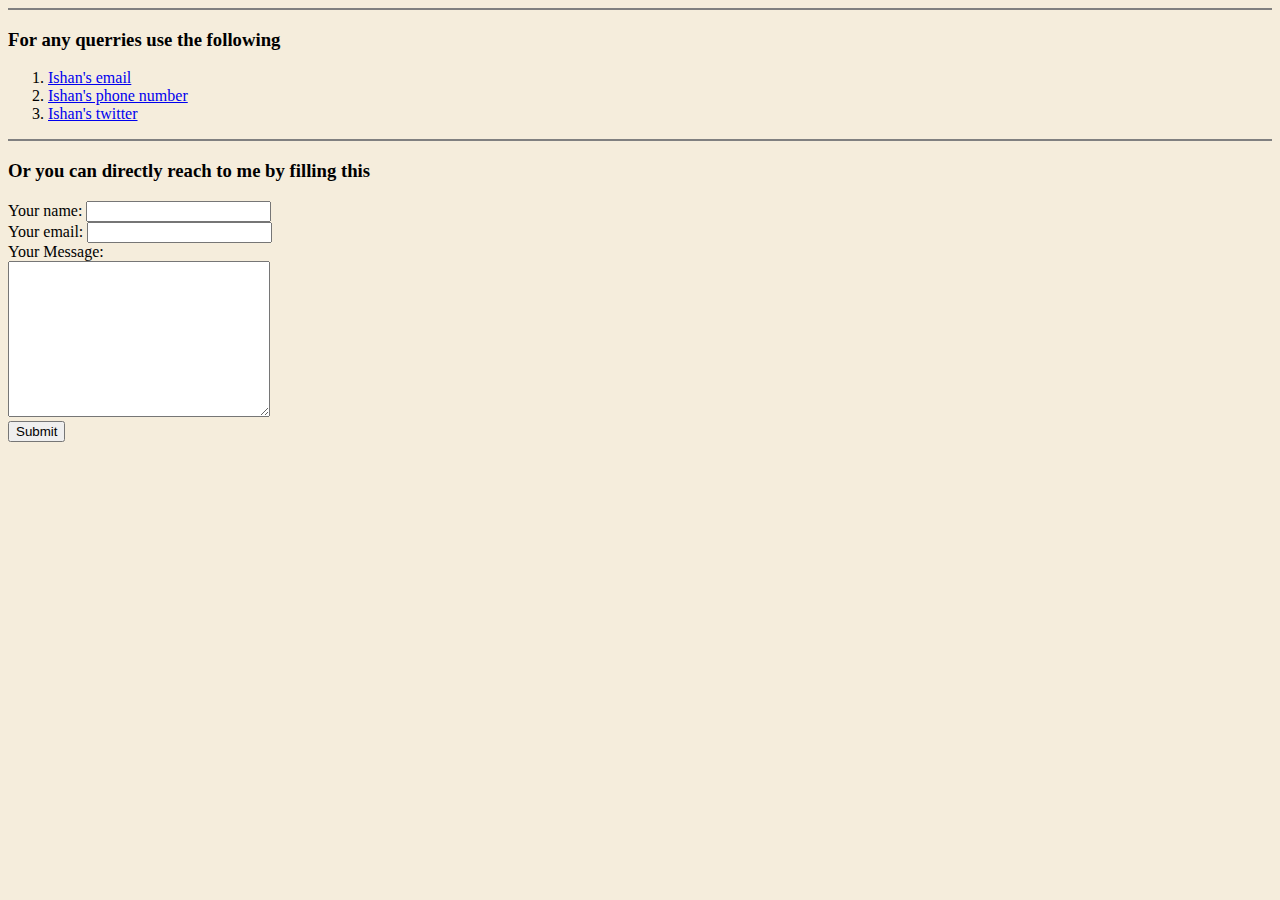
==== Contact me.html @ 2dbd37b2 "Add initial CV website files" ====
<!DOCTYPE html>
<html lang="en">

<head>
    <meta charset="UTF-8">
    <meta http-equiv="X-UA-Compatible" content="IE=edge">
    <meta name="viewport" content="width=device-width, initial-scale=1.0">
    <title>Contact Ishan</title>
</head>

<body style="background-color:#f5eddc">
    <hr noshade>
    <h3>For any querries use the following</h3>
    <p>
    <ol>
        <li><a href="mailto:hemnaniishan@gmail.com">Ishan's email</a></li>
        <li><a href="tel:+919024335930">Ishan's phone number</a></li>
        <li><a href="https://twitter.com/hemnani_ishan">Ishan's twitter</a></li>

    </ol>
    </p>
    <hr noshade>
    <h3>Or you can directly reach to me by filling this</h3>
    <form action="mailto:hemnaniishan@gmail.com" method="post" enctype="text/plain">
        <label>Your name:</label>
        <input type="text" name="Your Name"><br>
        <label>Your email:</label>
        <input type="email" name="Your Email"><br>
        <label for="">Your Message:</label><br>
        <textarea name="Your Message" id="" cols="30" rows="10"></textarea><br>
        <input type="submit">

    </form>
</body>

</html>
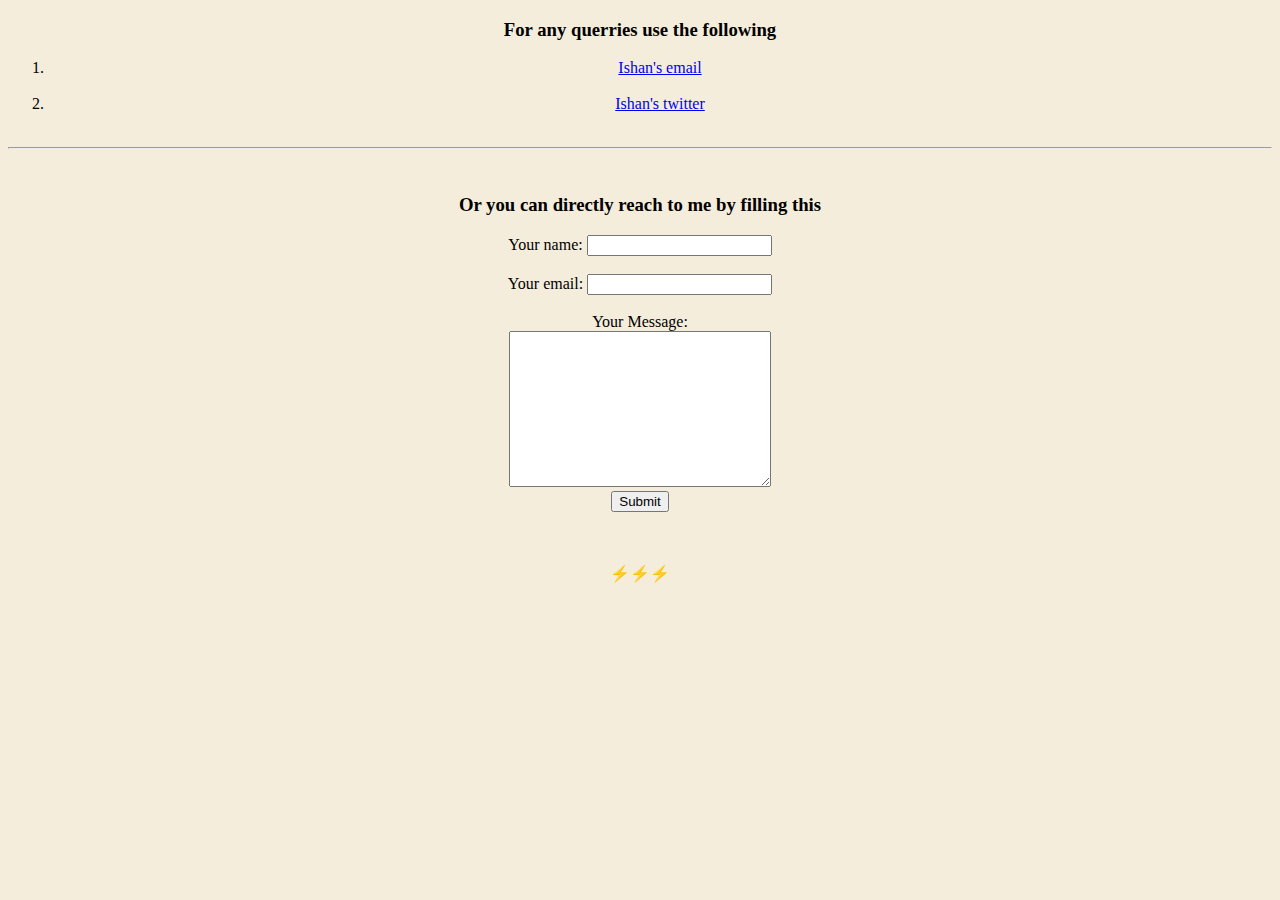
==== commit c8c4da76: "Update Contact me.html" ====
--- a/Contact me.html
+++ b/Contact me.html
@@ -6,31 +6,35 @@
     <meta http-equiv="X-UA-Compatible" content="IE=edge">
     <meta name="viewport" content="width=device-width, initial-scale=1.0">
     <title>Contact Ishan</title>
+    <link rel="stylesheet" href="css/styles.css">
 </head>
+<center>
 
-<body style="background-color:#f5eddc">
-    <hr noshade>
-    <h3>For any querries use the following</h3>
-    <p>
-    <ol>
-        <li><a href="mailto:hemnaniishan@gmail.com">Ishan's email</a></li>
-        <li><a href="tel:+919024335930">Ishan's phone number</a></li>
-        <li><a href="https://twitter.com/hemnani_ishan">Ishan's twitter</a></li>
+    <body style="background-color:#f5eddc">
+        
+        <h3>For any querries use the following</h3>
+        <p>
+        <ol>
+            <li><a href="mailto:hemnaniishan@gmail.com">Ishan's email</a></li><br>
+           
+            <li><a href="https://twitter.com/hemnani_ishan">Ishan's twitter</a></li><br>
 
-    </ol>
-    </p>
-    <hr noshade>
-    <h3>Or you can directly reach to me by filling this</h3>
-    <form action="mailto:hemnaniishan@gmail.com" method="post" enctype="text/plain">
-        <label>Your name:</label>
-        <input type="text" name="Your Name"><br>
-        <label>Your email:</label>
-        <input type="email" name="Your Email"><br>
-        <label for="">Your Message:</label><br>
-        <textarea name="Your Message" id="" cols="30" rows="10"></textarea><br>
-        <input type="submit">
+        </ol>
+        </p>
+        <hr><br>
+        <h3>Or you can directly reach to me by filling this</h3>
+        <form action="mailto:hemnaniishan@gmail.com" method="post" enctype="text/plain">
+            <label>Your name:</label>
+            <input type="text" name="Your Name"><br><br>
+            <label>Your email:</label>
+            <input type="email" name="Your Email"><br><br>
+            <label for="">Your Message:</label><br>
+            <textarea name="Your Message" id="" cols="30" rows="10"></textarea><br>
+            <input type="submit">
 
-    </form>
-</body>
+        </form><br><br>
+        <p>⚡⚡⚡</p>
+    </body>
+</center>
 
-</html>+</html>
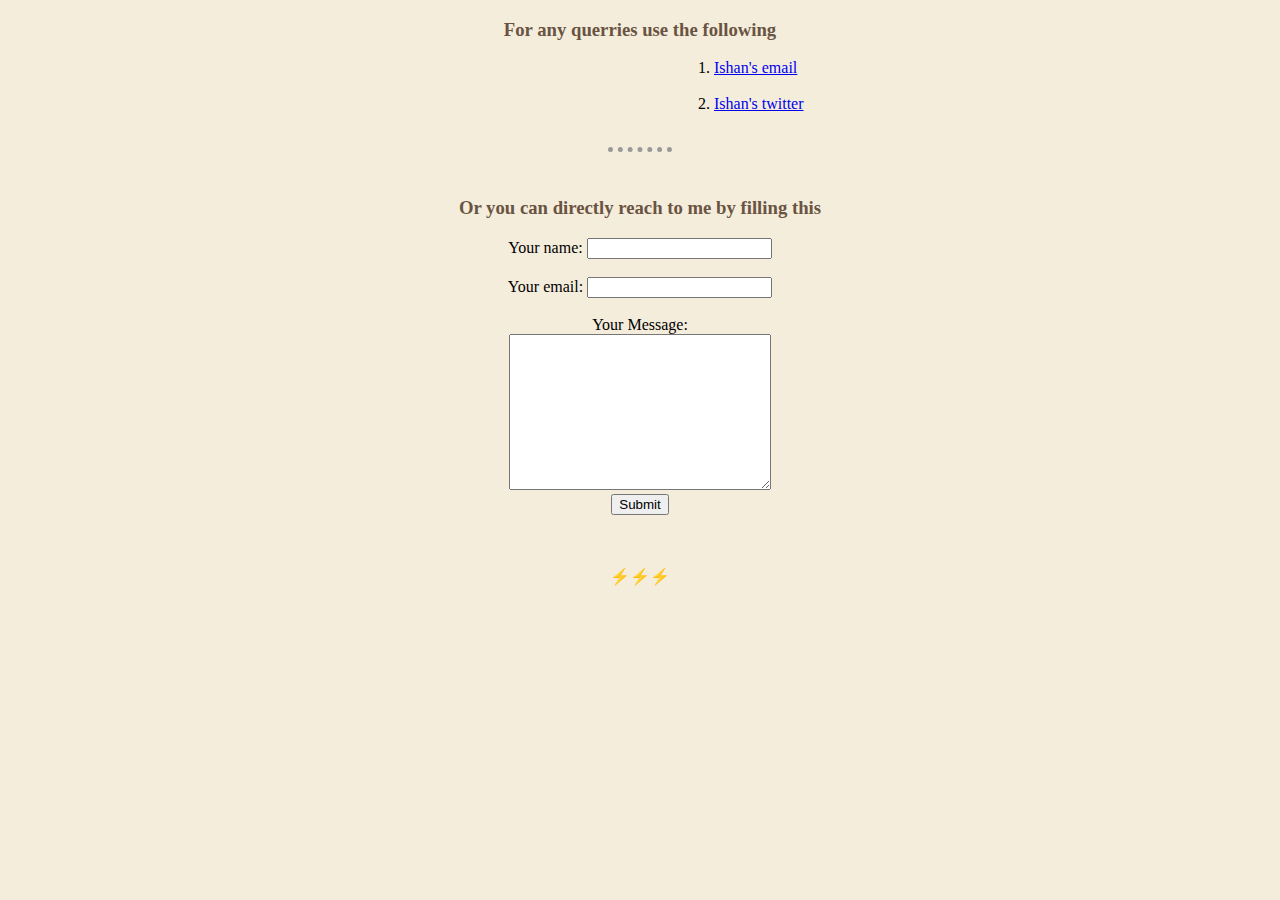
==== commit 450f684a: "Update Contact me.html" ====
--- a/Contact me.html
+++ b/Contact me.html
@@ -6,7 +6,7 @@
     <meta http-equiv="X-UA-Compatible" content="IE=edge">
     <meta name="viewport" content="width=device-width, initial-scale=1.0">
     <title>Contact Ishan</title>
-    <link rel="stylesheet" href="css/styles.css">
+    <link rel="stylesheet" href="/css/styles.css">
 </head>
 <center>
 
--- a/css/styles.css
+++ b/css/styles.css
@@ -0,0 +1,35 @@
+body {
+    background-color: #f6ecd6;
+}
+
+hr {
+    border-style: none;
+    border-top-style: dotted;
+    border-color: rgb(153, 153, 153);
+    border-width: 5px;
+    width: 5%;
+}
+
+h1 {color: #695442;}
+h3{color: #695442;}
+h2{color: #695442;}
+ul {margin-left: 550px;
+    text-align: left;
+    list-style-position: inside;
+    
+    
+}
+ol {margin-left: 650px;
+    text-align: left
+    ;
+    list-style-position: inside;
+   
+    
+}
+.profilepicture{
+    border-radius: 20%;
+}
+.profilepicture:hover{
+    border-radius: 5%;
+    width: 200px;
+}